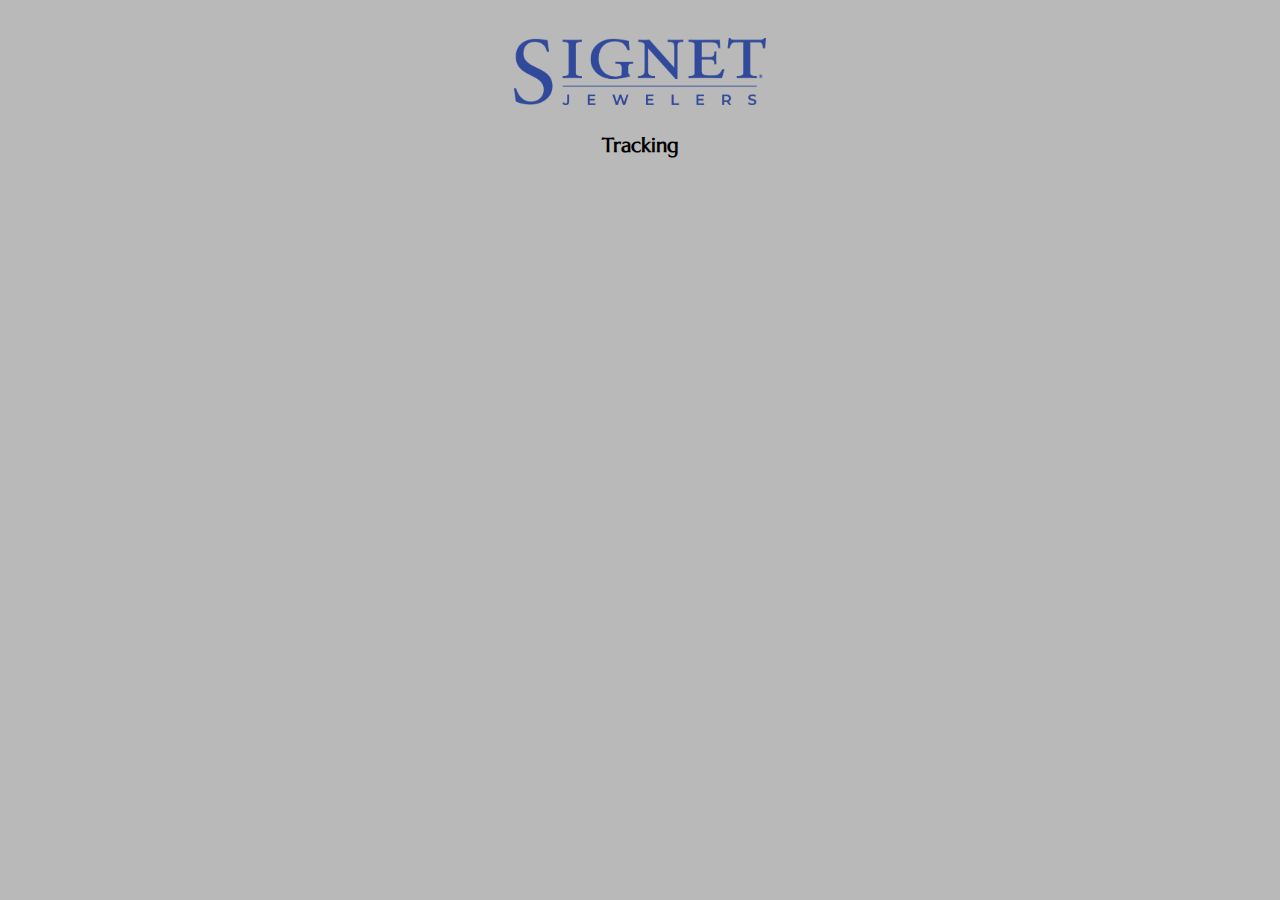
==== index.html @ ce951690 "First commit!" ====
<!DOCTYPE HTML>
<html lang="en-US">
<head>
	<!--	<link rel="stylesheet" href="https://cdn.jsdelivr.net/npm/bootstrap@4.3.1/dist/css/bootstrap.min.css" integrity="sha384-ggOyR0iXCbMQv3Xipma34MD+dH/1fQ784/j6cY/iJTQUOhcWr7x9JvoRxT2MZw1T" crossorigin="anonymous"> -->
	<script src="https://ajax.googleapis.com/ajax/libs/jquery/3.6.0/jquery.min.js"></script>
	<!-- <script src="https://cdn.jsdelivr.net/npm/popper.js@1.14.7/dist/umd/popper.min.js" integrity="sha384-UO2eT0CpHqdSJQ6hJty5KVphtPhzWj9WO1clHTMGa3JDZwrnQq4sF86dIHNDz0W1" crossorigin="anonymous"></script> -->
	<!-- <scriptsrc="https://cdn.jsdelivr.net/npm/bootstrap@4.3.1/dist/js/bootstrap.min.js" integrity="sha384-JjSmVgyd0p3pXB1rRibZUAYoIIy6OrQ6VrjIEaFf/nJGzIxFDsf4x0xIM+B07jRM" crossorigin="anonymous"></script> -->
	<meta charset="UTF-8">
	<title></title>
	<script src="JsBarcode/dist/JsBarcode.all.js" defer></script>
	<link rel = "stylesheet" href = "style.css">
	<link rel="preconnect" href="https://fonts.googleapis.com">
	<link rel="preconnect" href="https://fonts.gstatic.com" crossorigin>
	<link href="https://fonts.googleapis.com/css2?family=Marcellus&display=swap" rel="stylesheet">
</head>

<body>
<div style = "text-align: center;">
	<img src = "signet.png" id = 'logo'/>
	<h1>Tracking</h1>
	<div>
		<img id = "barcode"/>
		<script src="index.js" defer></script>
	</div>
	<!-- <button id = "thatButton"> Hello this is a button </button> -->
</div>
</body>
</html>
---- style.css ----
#logo {
	width: 20%;
	padding: 30px 10px 10px 10px;
}

h1 {
	font-family: marcellus;
	font-size: 20px;
}
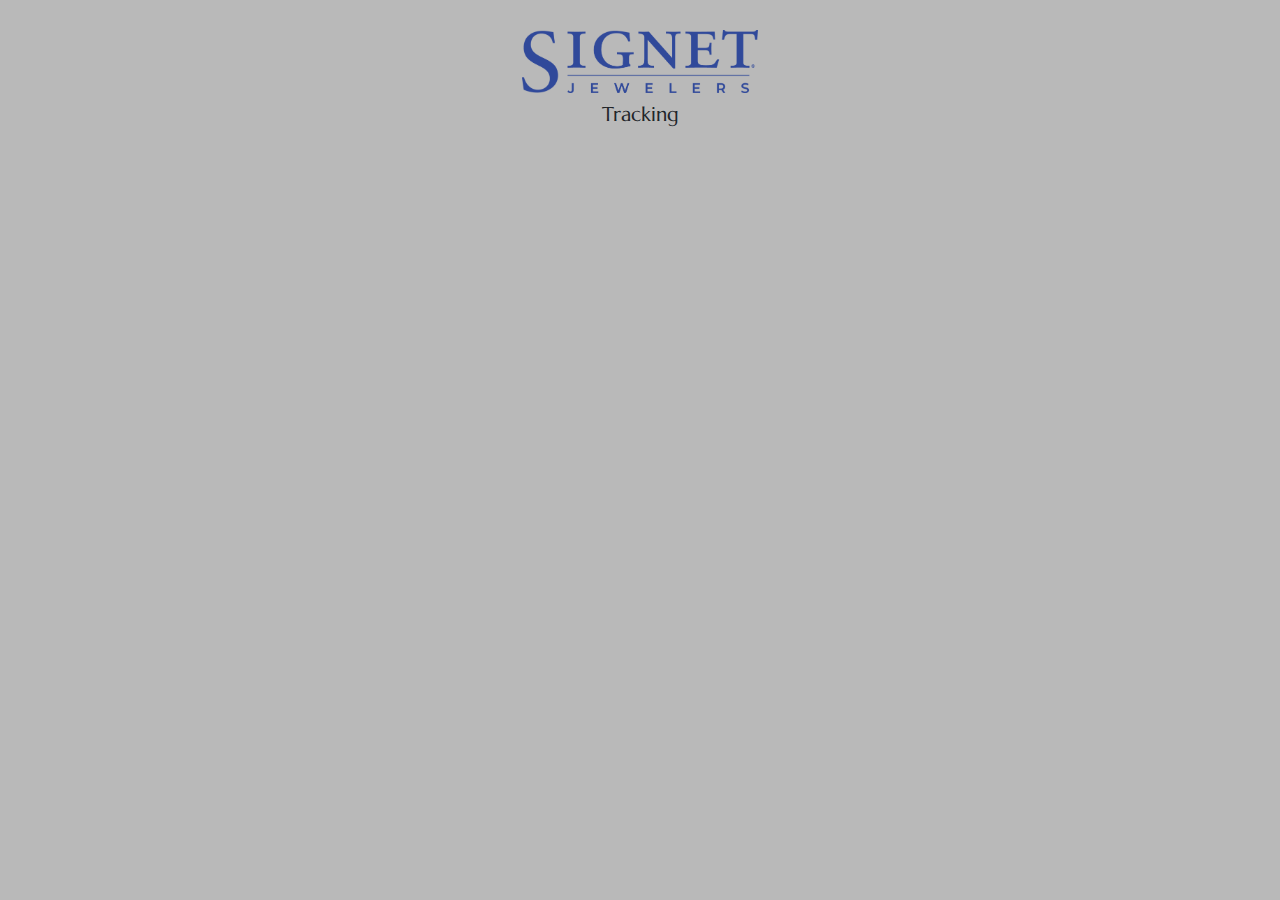
==== commit 87830cf4: "Scanner now functional" ====
--- a/index.html
+++ b/index.html
@@ -1,7 +1,7 @@
 <!DOCTYPE HTML>
 <html lang="en-US">
 <head>
-	<!--	<link rel="stylesheet" href="https://cdn.jsdelivr.net/npm/bootstrap@4.3.1/dist/css/bootstrap.min.css" integrity="sha384-ggOyR0iXCbMQv3Xipma34MD+dH/1fQ784/j6cY/iJTQUOhcWr7x9JvoRxT2MZw1T" crossorigin="anonymous"> -->
+		<link rel="stylesheet" href="https://cdn.jsdelivr.net/npm/bootstrap@4.3.1/dist/css/bootstrap.min.css" integrity="sha384-ggOyR0iXCbMQv3Xipma34MD+dH/1fQ784/j6cY/iJTQUOhcWr7x9JvoRxT2MZw1T" crossorigin="anonymous">
 	<script src="https://ajax.googleapis.com/ajax/libs/jquery/3.6.0/jquery.min.js"></script>
 	<!-- <script src="https://cdn.jsdelivr.net/npm/popper.js@1.14.7/dist/umd/popper.min.js" integrity="sha384-UO2eT0CpHqdSJQ6hJty5KVphtPhzWj9WO1clHTMGa3JDZwrnQq4sF86dIHNDz0W1" crossorigin="anonymous"></script> -->
 	<!-- <scriptsrc="https://cdn.jsdelivr.net/npm/bootstrap@4.3.1/dist/js/bootstrap.min.js" integrity="sha384-JjSmVgyd0p3pXB1rRibZUAYoIIy6OrQ6VrjIEaFf/nJGzIxFDsf4x0xIM+B07jRM" crossorigin="anonymous"></script> -->
@@ -15,14 +15,16 @@
 </head>
 
 <body>
-<div style = "text-align: center;">
-	<img src = "signet.png" id = 'logo'/>
-	<h1>Tracking</h1>
-	<div>
-		<img id = "barcode"/>
-		<script src="index.js" defer></script>
+<div id = 'scanner'>
+	<div style = "text-align: center;">
+		<img src = "signet.png" id = 'logo'/>
+		<h1>Tracking</h1>
+		<div>
+			<img id = "barcode"/>
+			<script src="index.js" defer></script>
+		</div>
+		<!-- <button id = "thatButton"> Hello this is a button </button> -->
 	</div>
-	<!-- <button id = "thatButton"> Hello this is a button </button> -->
 </div>
 </body>
 </html>
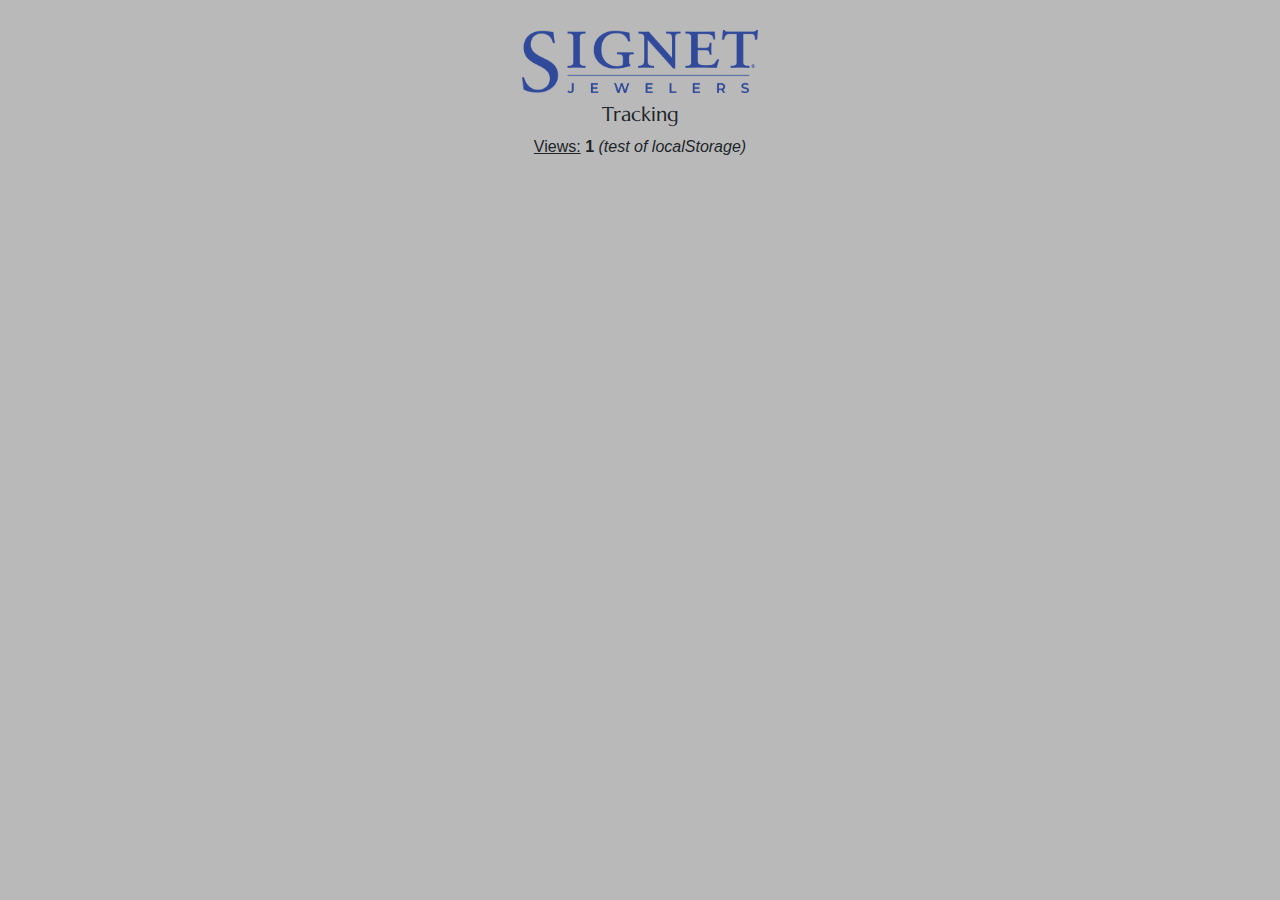
==== commit 0d86bed8: "Adding comments, cleaning up" ====
--- a/index.html
+++ b/index.html
@@ -19,6 +19,7 @@
 	<div style = "text-align: center;">
 		<img src = "signet.png" id = 'logo'/>
 		<h1>Tracking</h1>
+		<p id = 'page-views'>Hello?</p>
 		<div>
 			<img id = "barcode"/>
 			<script src="index.js" defer></script>
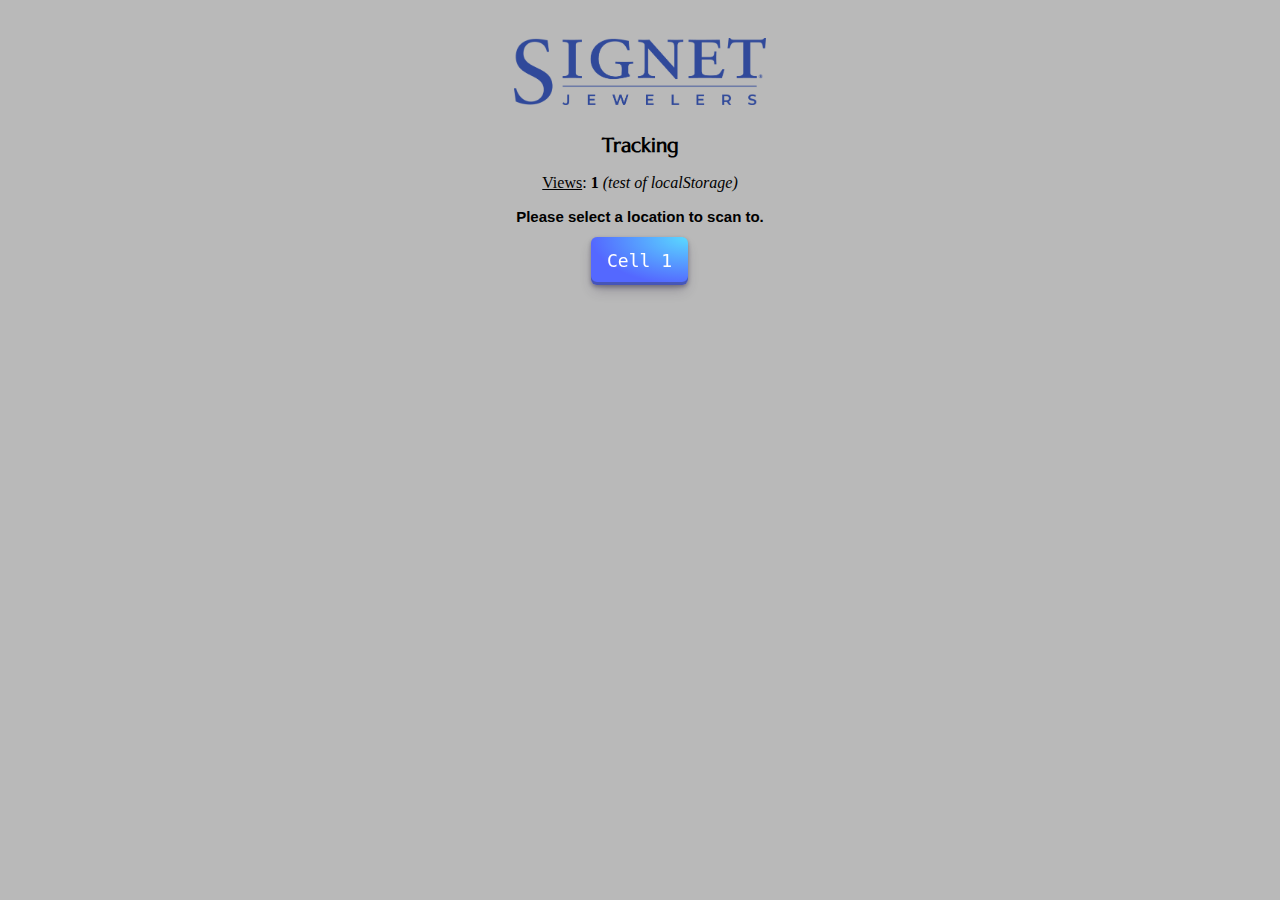
==== commit 8d25547d: "Setting up location selection" ====
--- a/index.html
+++ b/index.html
@@ -1,10 +1,8 @@
 <!DOCTYPE HTML>
 <html lang="en-US">
 <head>
-		<link rel="stylesheet" href="https://cdn.jsdelivr.net/npm/bootstrap@4.3.1/dist/css/bootstrap.min.css" integrity="sha384-ggOyR0iXCbMQv3Xipma34MD+dH/1fQ784/j6cY/iJTQUOhcWr7x9JvoRxT2MZw1T" crossorigin="anonymous">
+	<!-- <link rel="stylesheet" href="https://cdn.jsdelivr.net/npm/bootstrap@4.3.1/dist/css/bootstrap.min.css" integrity="sha384-ggOyR0iXCbMQv3Xipma34MD+dH/1fQ784/j6cY/iJTQUOhcWr7x9JvoRxT2MZw1T" crossorigin="anonymous"> -->
 	<script src="https://ajax.googleapis.com/ajax/libs/jquery/3.6.0/jquery.min.js"></script>
-	<!-- <script src="https://cdn.jsdelivr.net/npm/popper.js@1.14.7/dist/umd/popper.min.js" integrity="sha384-UO2eT0CpHqdSJQ6hJty5KVphtPhzWj9WO1clHTMGa3JDZwrnQq4sF86dIHNDz0W1" crossorigin="anonymous"></script> -->
-	<!-- <scriptsrc="https://cdn.jsdelivr.net/npm/bootstrap@4.3.1/dist/js/bootstrap.min.js" integrity="sha384-JjSmVgyd0p3pXB1rRibZUAYoIIy6OrQ6VrjIEaFf/nJGzIxFDsf4x0xIM+B07jRM" crossorigin="anonymous"></script> -->
 	<meta charset="UTF-8">
 	<title></title>
 	<script src="JsBarcode/dist/JsBarcode.all.js" defer></script>
@@ -15,17 +13,18 @@
 </head>
 
 <body>
-<div id = 'scanner'>
-	<div style = "text-align: center;">
-		<img src = "signet.png" id = 'logo'/>
-		<h1>Tracking</h1>
-		<p id = 'page-views'>Hello?</p>
-		<div>
-			<img id = "barcode"/>
-			<script src="index.js" defer></script>
-		</div>
-		<!-- <button id = "thatButton"> Hello this is a button </button> -->
+<div style = "text-align: center;">
+	<img src = "signet.png" id = 'logo'/>
+	<h1>Tracking</h1>
+	<p id = 'page-views'>Hello?</p>
+	<h2 id = 'scan-location'>Hello test</h2>
+	<div id = 'location-buttons'><button onclick = "console.log('hooray!');">Cell 1</button></div>
+	<!-- TODO: get location selection rolling -->
+	<div>
+		<img id = "barcode"/>
+		<script src="index.js" defer></script>
 	</div>
+	<!-- <button id = "thatButton"> Hello this is a button </button> -->
 </div>
 </body>
 </html>
--- a/style.css
+++ b/style.css
@@ -6,4 +6,54 @@
 h1 {
 	font-family: marcellus;
 	font-size: 20px;
+}
+
+h2 {
+	font-family: arial;
+	font-size: 15px;
+}
+
+button {
+  align-items: center;
+  appearance: none;
+  background-image: radial-gradient(100% 100% at 100% 0, #5adaff 0, #5468ff 100%);
+  border: 0;
+  border-radius: 6px;
+  box-shadow: rgba(45, 35, 66, .4) 0 2px 4px,rgba(45, 35, 66, .3) 0 7px 13px -3px,rgba(58, 65, 111, .5) 0 -3px 0 inset;
+  box-sizing: border-box;
+  color: #fff;
+  cursor: pointer;
+  display: inline-flex;
+  font-family: "JetBrains Mono",monospace;
+  height: 48px;
+  justify-content: center;
+  line-height: 1;
+  list-style: none;
+  overflow: hidden;
+  padding-left: 16px;
+  padding-right: 16px;
+  position: relative;
+  text-align: left;
+  text-decoration: none;
+  transition: box-shadow .15s,transform .15s;
+  user-select: none;
+  -webkit-user-select: none;
+  touch-action: manipulation;
+  white-space: nowrap;
+  will-change: box-shadow,transform;
+  font-size: 18px;
+}
+
+.button-29:focus {
+  box-shadow: #3c4fe0 0 0 0 1.5px inset, rgba(45, 35, 66, .4) 0 2px 4px, rgba(45, 35, 66, .3) 0 7px 13px -3px, #3c4fe0 0 -3px 0 inset;
+}
+
+.button-29:hover {
+  box-shadow: rgba(45, 35, 66, .4) 0 4px 8px, rgba(45, 35, 66, .3) 0 7px 13px -3px, #3c4fe0 0 -3px 0 inset;
+  transform: translateY(-2px);
+}
+
+.button-29:active {
+  box-shadow: #3c4fe0 0 3px 7px inset;
+  transform: translateY(2px);
 }